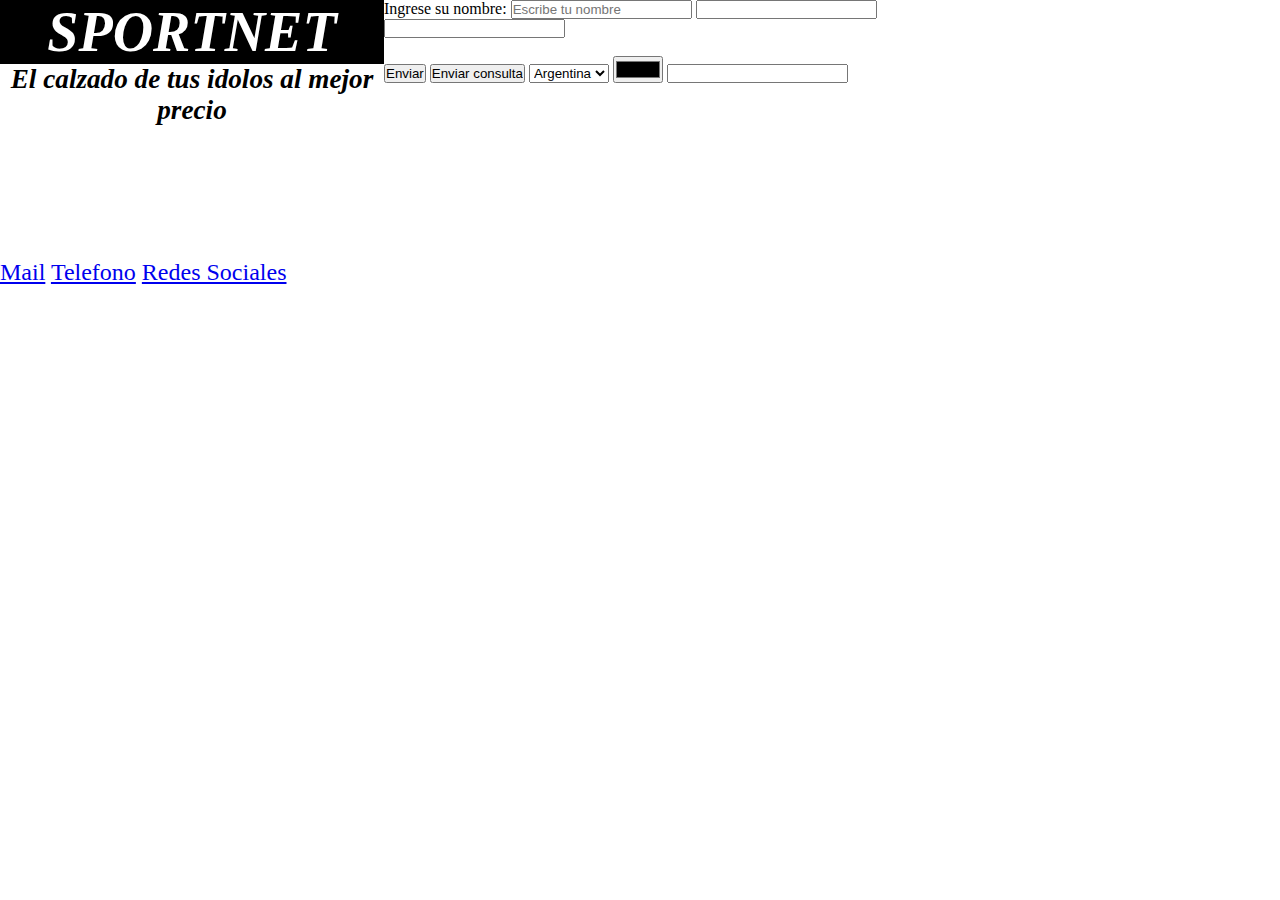
==== contacto.html @ df693ae7 "Nuevos cambios" ====
<!DOCTYPE html>
<html lang="en">
<head>
    <meta charset="UTF-8">
    <meta http-equiv="X-UA-Compatible" content="IE=edge">
    <meta name="viewport" content="width=device-width, initial-scale=1.0">
    <title>Document</title>
    <link rel="stylesheet" href="./style.css">
</head>
<body>
    <header>
        
        <a class="titulo" href="index.html"><h1 class="Sportnet">SPORTNET</h1></a>
        </div>
        <h2 class="marcela">El calzado de tus idolos al mejor precio</h2>
        <div class= "otroFlex">
          <a href="./index.html" style="color: white;">INICIO</a>
          <a href ="marcas.html" style= "color: white;">MARCAS</a>
         <a href="./kids.html" style="color: white;">KIDS</a>
        <a href="nosotros.html" style="color: white;">NOSOTROS</a>
     <a href="contacto.html" style="color: white;">CONTACTO</a>

        </div>
          <br>
          <br>
       
    </header>
  <form>

<label for="nombre"> Ingrese su nombre: </label>
<input type="text" placeholder="Escribe tu nombre" maxlength="15" name="nombre" id="nombre" class="">

<input type="password">
<input type="email" name="" id="">
<br>
<br>

<input type="button" value="Enviar" > 
<input type="submit" value="Enviar consulta">

<select name="" id="">
<option value="Mexico">Argentina</option>
<option value="Argentina">Mexico</option>
</select>

<input type="color" name="" id="">
<input type="text" name="" id="">



  </form>
  <footer>
    <a href= "mailto:sportnet@hotmail.com"> Mail</a>
    <a href="tel: 5648902933">Telefono</a>
    <a href="https://www.instagram.com/Sportnet.sk/">Redes Sociales</a>

</footer>
</body>
</html>
---- style.css ----
*{
    margin: 0;
    padding: 0;
}


/* Agrego el import de Google Fonts para CSS */
@import url('https://fonts.googleapis.com/css2?family=Source+Sans+Pro:wght@600&display=swap');

body{

display: grid;
grid-template-areas: 
"header header header"
"nav section1 aside"
"nav section2 aside"
"footer footer footer";
grid-template-rows: 15% 55% 55% 15%;
grid-template-columns: 30% auto 30%;
background-color: white;
/* background: url(imagen/descarga.jpeg); */
}

.bodyMarcas {
display: grid;
grid-template-areas: 
"headerz headerz headerz"
"navz" "sectionz1" "asidez"
"navz"  "sectionz2" "asidez";
}

.holaaHola
{
    padding: auto auto 5px auto;
}

.headerContainer
{
    grid-area: headerz;
  
    
  
    
}

.marcela{
    display: flex;
    justify-content: center;
    align-content: center;
}

nav{
    grid-area: navz;
    display: flex;
    align-items: center;
    justify-content: center;
    font-size: 200%;
    color: black;
    background-color: white;
  
    
}
.cajaHijo {
    display: flex;
    justify-items: center;
}
/* va distinto 
#section1 {
    grid-area: sectionz1;
   
 
    background-color: white;
  
    display: flex;
    justify-content: center;
    align-items: center;
    
       
}
*/
#section2  
{
    grid-area: sectionz2;
    display: flex;
    justify-content: center;
    align-items: center;
    background-color: white;
  
}

aside{
    grid-area: asidez;
   

}



.elAside{
    display: flex;
    justify-content: center;
    align-items: center;

    font-size: 160%;
    font-family: 'Franklin Gothic Medium', 'Arial Narrow', Arial, sans-serif;
    color: black;

    background-color: white;

}




/* Footer */ /* copio igual */
footer{
    grid-area: footerz;
    font-size: 150%;
    background-color: blue;



}


.segundoDiv
{
    background-color: red;
}




/* Header */ /* copiarlo */
.headerContainer{
    grid-area: header;
  
    

}
/*  Div en HEADER   */
.Sportnet{
    background-color:black;
    color: white;
  text-align: center;
    font-size: 350%;
    font-family: "Source Sans Pro";
}
.titulo {
    text-align: center;
    color: black;
   
}
.marcela{
    color:black;
    font-style: oblique;
    font-size: 170%;
    text-align: center;
}



/* Nav */ /* copiarlo */
nav{
    grid-area: nav;
    display: flex;
    align-items: center;
    justify-content: center;
    font-size: 200%;
    color: black;
    background-color: white;
  
    
}

/* Section 1*/ /*va distinto */
#section1 {
    grid-area: section1;
   
 
    background-color: white;
  
    display: flex;
    justify-content: center;
    align-items: center;       
}

.portada
{
    height: 70%;
    width: auto;
}

/* div dentro de Section 1 */



/* Section 2*/ /*copio igual */
#section2  
{
    grid-area: section2;
    display: flex;
    justify-content: center;
    align-items: center;
    background-color: white;
  
}


/* Aside */ /* copio igual */
aside{
    grid-area: aside;
    display: flex;
    justify-content: center;
    font-size: 160%;
    font-family: 'Franklin Gothic Medium', 'Arial Narrow', Arial, sans-serif;
    color: black;

    background-color: white;


}



/* Footer */ /* copio igual */
footer{
    grid-area: footer;
    font-size: 150%;
    background-color: white;

}


.cajaHijoo{
    
    display: flex;
    align-self: center;
}



h1{
    font-style: oblique;
    
}

/* MAIN */

.marcasUl{
    font-size: 230%;
}

.adidas{
    width: 45%;
    height: 45%;
}

.tresMarcas {
    width: 120%;
    height: auto;
}
.nike {
    width: 45% ;
    height: 45% ;
}

.puma {
    width: 40%;
    height: 40%;
}


.fotoNosotros {
height: 32%;
width: 32%;
}
.kidsNike {
    height: 270px;
    width: 270px;
}

.kidsAdidas 
{
    height: 220px;
    width: 220px;
}
.kidsPuma 
{
    height: 220px;
    width: 220px;
}

.flexPadre {
    display: flex;
    justify-content: center;
    justify-content: space-evenly;
}

.flexFather {
    display: flex;
    justify-content: center;
}

content{
    align-items: center;
}

h2 {
    text-align: center;
    color: black;
}



.flexDad {
    justify-content: center;
}

h4{text-align: center;}




.otroFlexx
{
    display: flex;
    justify-content: center;
}

.flexingPaterno
{
    display: flex;
    justify-content: center;
}
.flexingPaterna
{
    display: flex;
    justify-content: center;
}
.flexingPaternx
{
    display: flex;
    justify-content: center;
}
h2{
    font-size: 250%;
}

.nikeaPuma
{
    display: flex;
    justify-content: center;
}

h4{
    background-color: black;
    color: white;
}
h5{
    font-size: 130%;
}
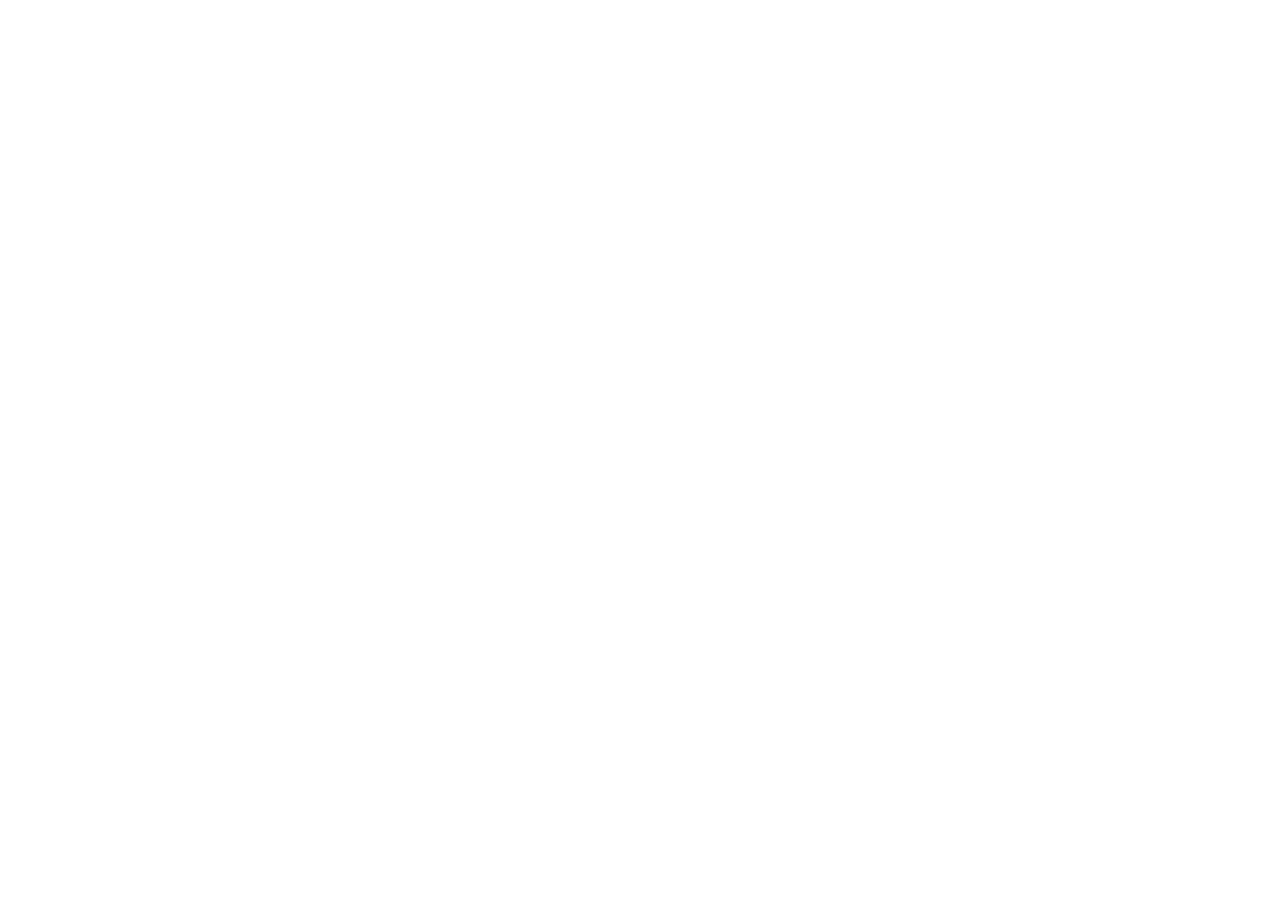
==== commit 324cffc9: "ultimos detalles" ====
--- a/contacto.html
+++ b/contacto.html
@@ -1,4 +1,4 @@
-<!DOCTYPE html>
+<!--<!DOCTYPE html>
 <html lang="en">
 <head>
     <meta charset="UTF-8">
--- a/style.css
+++ b/style.css
@@ -362,24 +362,26 @@
 }
 
 
-
-
-
-
-
-
-
-
-
-
-
-
-
-
-
-
-
-
-
-
-
+/* BOOTSTRAP */
+.Sportnet:hover
+{
+    transform: scale(2);
+}
+
+.portada:hover {
+   transform: scale(1.5);
+}
+
+.tresMarcas:hover {
+    transform: scale(1.5);
+ }
+
+
+
+
+
+
+
+
+
+
